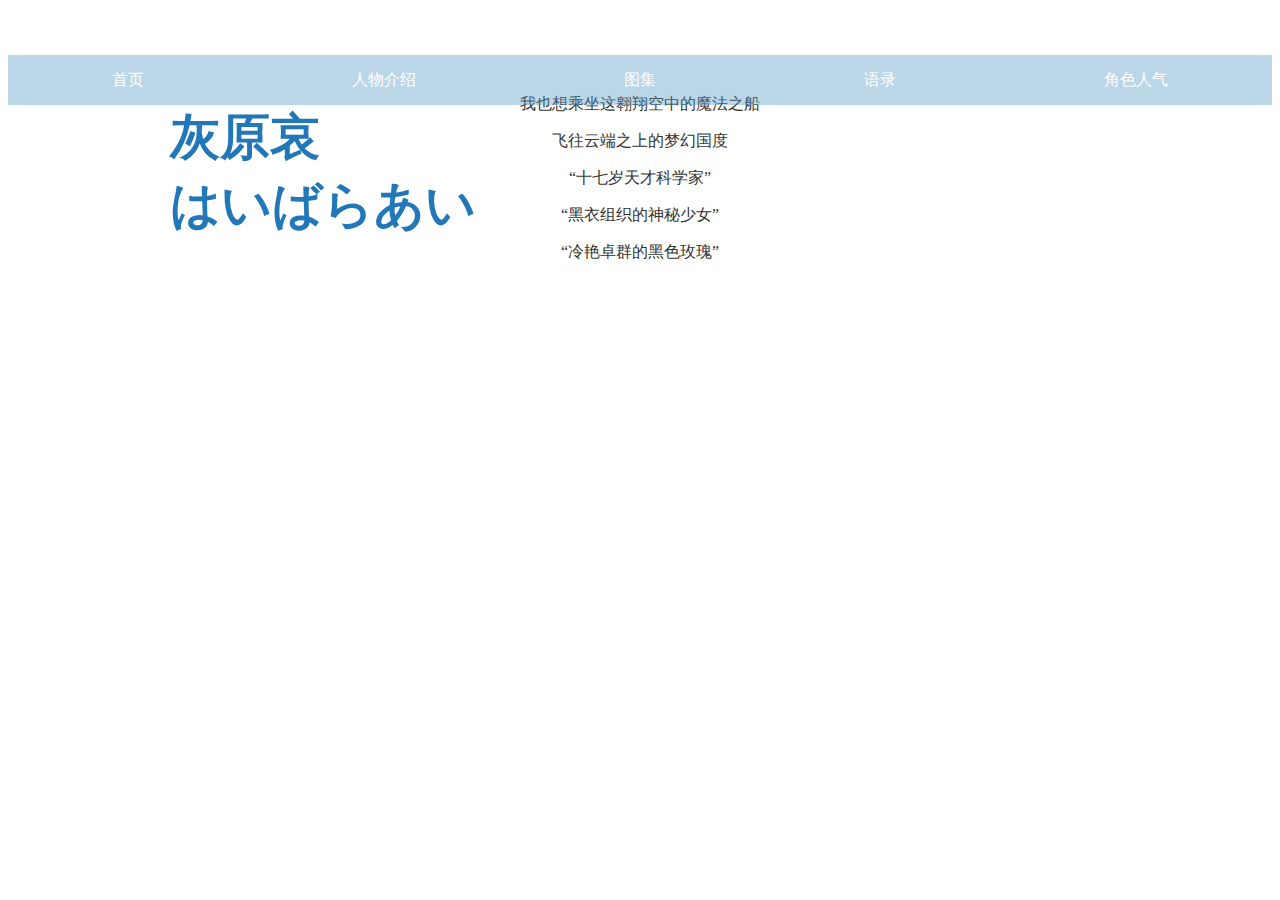
==== index.html @ 4ee1b612 "1" ====
<!DOCTYPE html>
<html lang="en">
<head>
  <link rel="stylesheet" type="text/css" href="styles/stylehome.css">
  <meta charset="UTF-8">
  <meta http-equiv="X-UA-Compatible" content="IE=edge">
  <meta name="viewport" content="width=device-width, initial-scale=1.0">
  <title>灰原哀</title>
  <link rel="icon" href="images/ph30.jpg">

  <style>
        @keyframes fadeIn {
  from {
    opacity: 0;
  }
  to {
    opacity: 1;
  }
}

    h1 {
      animation-name: fadeIn;
      animation-duration: 3s;
  position: absolute;
  top: 70px;
  left: 170px;
  color: rgb(33,119, 184, 1.0);
  font-size: 50px;
  font-family: "Georgia", sans-serif;
}
h2 {
        animation-name: fadeIn;
      animation-duration: 3s;

  position: absolute;
  top: 130px;
  left: 170px;
  color: rgb(33,119, 184, 1.0);
  font-size: 50px;
  font-family: "Georgia", sans-serif;
}
    body {
      background-image: url("images/64431373_p0.png");
      background-size: cover;
      background-repeat: no-repeat;
    }
    nav {
      display: flex;
      justify-content: space-around;
      align-items: center;
      background-color: rgba(86,152,195,0.4);
      color: #fff;
      height: 50px;
      transform: translate(0,47px);
    }
    nav a {
      text-decoration: none;
      color: #fff;
    }
    .container {
      text-align: center;
      padding: 20px;
      color: #333;
    }

  </style>
</head>
<body>
  <nav>
    <a href="index.html">首页</a>
    <a href="web/profile.html">人物介绍</a>
    <a href="web/photos.html">图集</a>
    <a href="web/motos.html">语录</a>
    <a href="web/relationship.html">角色人气</a>
  </nav>
  <div class="container">
    <h1>灰原哀</h1>
    <h2>はいばらあい</h2>
    <div style="float: writing-mode: vertical-rl; text-orientation: upright;">
  <p class = "text1">我也想乘坐这翱翔空中的魔法之船</p>
</div>
<div style="float: writing-mode: vertical-rl; text-orientation: upright;">
  <p class = "text2">飞往云端之上的梦幻国度</p>
</div>
  <p class="text3">“十七岁天才科学家”</p>
  <p class="text4">“黑衣组织的神秘少女”</p>
  <p class="text5">“冷艳卓群的黑色玫瑰”</p>
</div>


  </div>
</body>
</html>
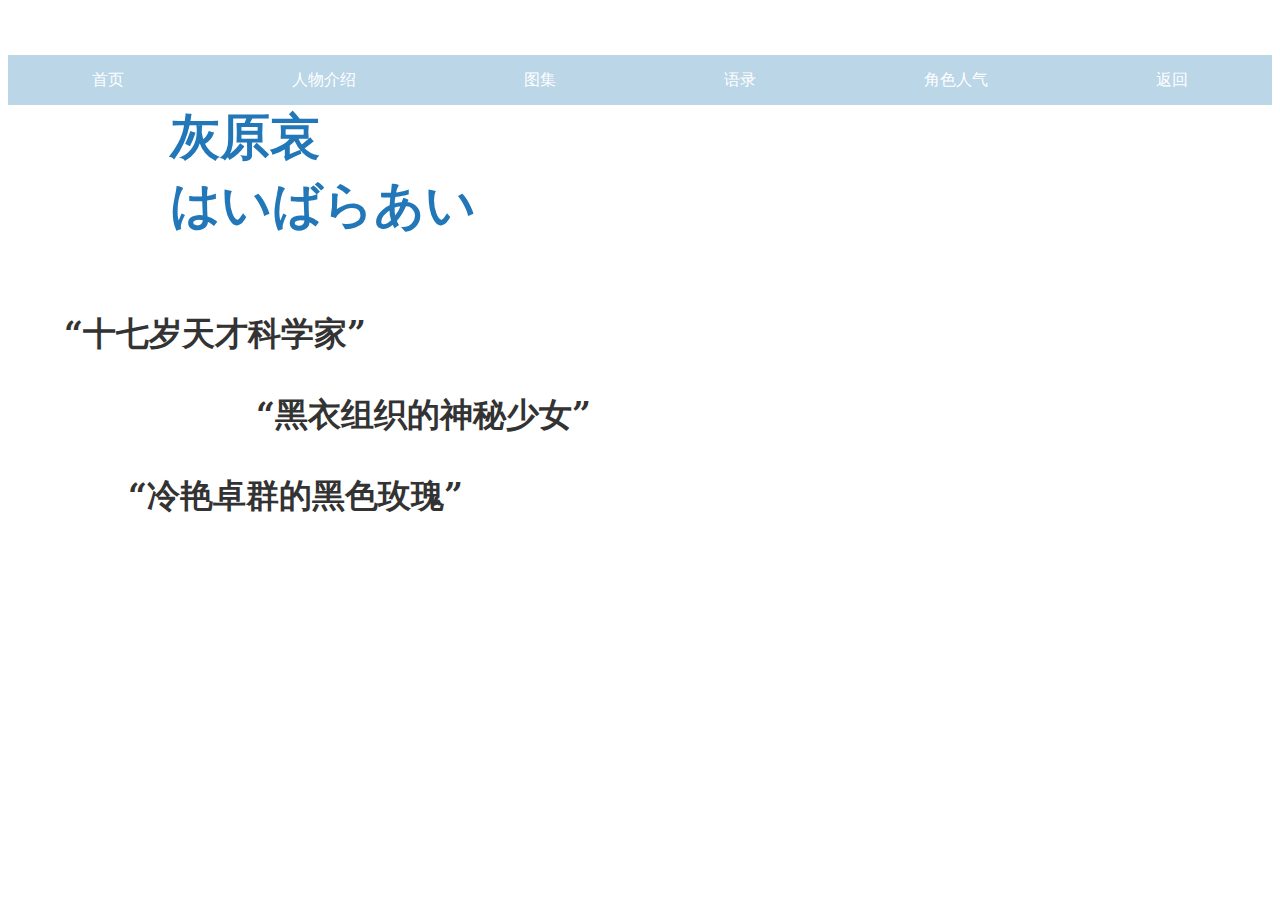
==== commit 16da3936: "1" ====
--- a/index.html
+++ b/index.html
@@ -72,6 +72,7 @@
     <a href="web/photos.html">图集</a>
     <a href="web/motos.html">语录</a>
     <a href="web/relationship.html">角色人气</a>
+    <a href="https://leoncare1.github.io/dormitory_525.github.io/">返回</a>
   </nav>
   <div class="container">
     <h1>灰原哀</h1>
--- a/styles/stylehome.css
+++ b/styles/stylehome.css
@@ -0,0 +1,134 @@
+h1 {
+  position: absolute;
+  top: 70px;
+  left: 170px;
+  color: rgb(33,119, 184, 1.0);
+  font-size: 50px;
+  font-family: "Georgia", sans-serif;
+}
+h2 {
+  position: absolute;
+  top: 130px;
+  left: 170px;
+  color: rgb(33,119, 184, 1.0);
+  font-size: 50px;
+  font-family: "Georgia", sans-serif;
+}
+body {
+  background-color: rgba(255, 255, 255, 0.1); 
+  background-image: url("images/64431373_p0.png");
+}
+   .text1 {
+      animation-name: slidin11;
+      animation-duration: 2s;
+  font-weight: bold;
+  font-family: "仿宋", "STFangsong", "serif";
+  writing-mode: vertical-rl; 
+  transform: translate(1400px);
+  text-align: center;
+  margin-top: 150px; 
+  color:rgba(239, 130, 160, 1.0);
+  font-size: 27px;
+}
+.text2 {
+  animation-name: slidin10;
+  animation-duration: 2s;
+  font-weight: bold;
+  font-family: "仿宋", "STFangsong", "serif";
+  writing-mode: vertical-rl; 
+  transform: translate(1444px);
+  text-align: center;
+  margin-top: -350px; 
+  color:rgba(239, 130, 160, 1.0);
+  font-size:27px;
+}
+@keyframes slidin11{
+  from
+  {
+    opacity: 0;
+    transform: translate(1400px,-100%);
+  }
+  to{
+    opacity: 1.0;
+    transform: translateY(1400px,150px);
+  }
+}
+@keyframes slidin10
+{
+  from{
+    opacity: 0;
+    transform: translate(1444px,100%);
+  }
+  to{
+    opacity: 1;
+    transform: translate(1444px,0px);
+  }
+}
+     @keyframes fadeIn {
+  from {
+    opacity: 0;
+  }
+  to {
+    opacity: 1;
+  }
+}
+.text3 {
+  animation-duration: 2s;
+  animation-name: slidein1;
+  font-weight: bold;
+  font-family: "仿宋", "STFangsong", "serif";
+  position: absolute;
+  left: 5%; /* 初始位置在屏幕左侧之外 */
+  top: 31%;
+  color:rgba(43，18，22，1.0);
+  font-size: 33px;
+}
+
+@keyframes slidein1 {
+  from {
+    left: -100%; /* 从屏幕左侧之外开始 */
+  }
+  to {
+    left: 5%; /* 最终位置在屏幕左侧10%的位置 */
+  }
+}
+
+.text4 {
+  animation-duration: 2s;
+  animation-name: slidein2;
+  font-weight: bold;
+  font-family: "仿宋", "STFangsong", "serif";
+ position: absolute;
+  left: 20%;
+  top: 40%;
+  color:rgba(80，10，22，1.0);
+  font-size: 33px;
+}
+@keyframes slidein2 {
+  from {
+   right: -100%;
+  }
+  to {
+    right: 58%; 
+  }
+}
+
+.text5 {
+   animation-duration: 2s;
+  animation-name: slidein3;
+  font-weight: bold;
+  font-family: "仿宋", "STFangsong", "serif";
+ position: absolute;
+  left: 10%;
+  top: 49%;
+  color:rgba(43，18，22，1.0);
+  font-size: 33px;
+}
+@keyframes slidein3 {
+  from {
+    left: -100%; /* 从屏幕左侧之外开始 */
+  }
+  to {
+    left: 10%; /* 最终位置在屏幕左侧10%的位置 */
+  }
+}